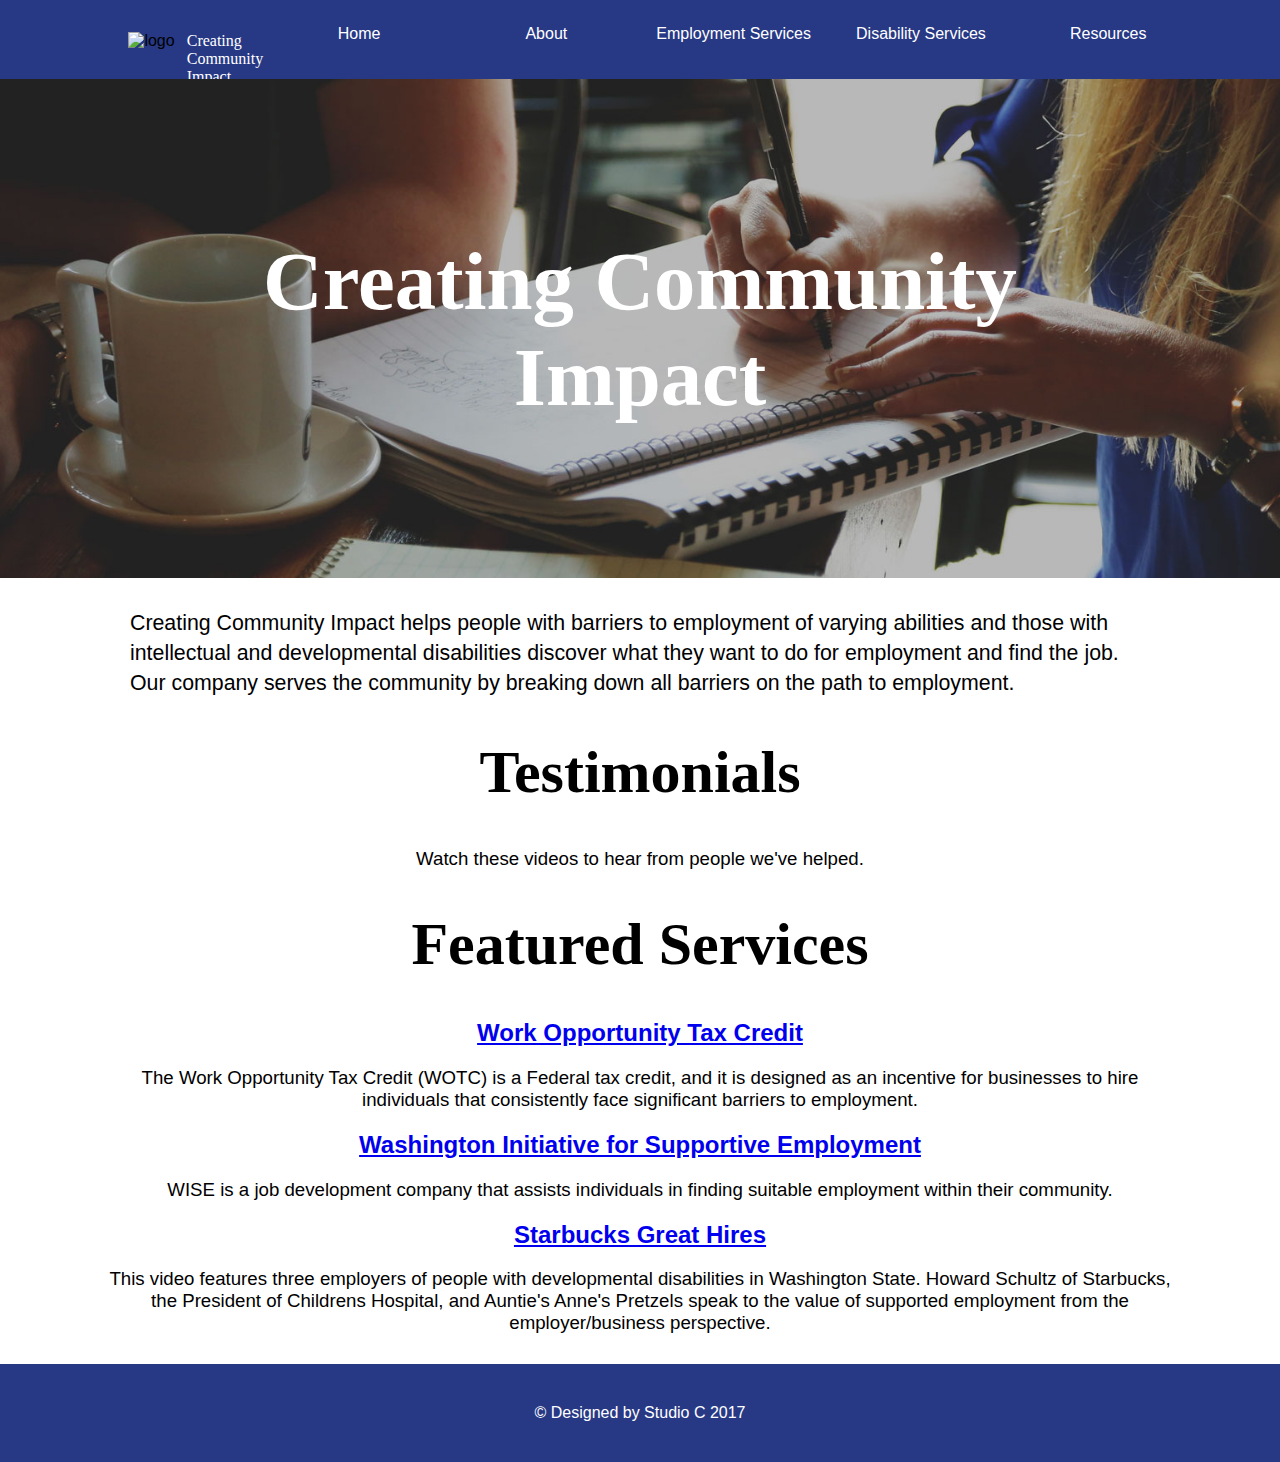
==== index.html @ 759d46eb "Fix HTML for employment page" ====
<!DOCTYPE html>
<html>

<head>
    <meta charset="utf-8"/>
        <title>Creative Community Impact</title>
        <meta name="viewport" content="width=device-width, initial-scale=1.0" />
        <link rel="stylesheet" type="text/css" href="css/style.css">  
        <link rel="stylesheet" type="text/css" href="css/mobile-nav-styles.css">
        <link rel="shorcut icon" type ="image/png" href="media/img/favicon.png">
    </head>
    
    <body>
    <div id="mobile-header">
        <div id="nav-button-container">
            <div id="nav-button"></div>
        </div>
    </div> <!-- END #mobile-header -->
    <header>

        <nav>
            <ul>
              <li><div id="logoWrapper"><img src="media/img/logo.png" alt="logo" id="logo"><div id="logoText">Creating<br/>Community<br/>Impact<br/></div></div></li>
              <li><a href="index.html">Home</a></li>
              <li><a href="about.html">About</a></li>
              <li><a href="employment.html">Employment Services</a></li>
              <li><a href="disability.html">Disability Services</a></li>
              <li><a href="resources.html">Resources</a></li>
            </ul>
        </nav>
    </header>
    <main>
        <h1 id="homeHeader">Creating Community Impact</h1>
        <div class="content">
        <p id="brief">Creating Community Impact helps people with barriers to employment of varying abilities and those with intellectual and developmental disabilities discover what they want to do for employment and find the job. Our company serves the community by breaking down all barriers on the path to employment.</p>
       
       <div>
          <h1>Testimonials</h1>
          <p id="indexp">Watch these videos to hear from people we've helped.</p>
        </div>

        <!-- Insert the video slideshow. The content is in the CONTENT Folder-->

        <div id="featuredSer">
          <h1>Featured Services</h1>
            <h2><a target="_blank" href="http://www.oregon.gov/EMPLOY/Businesses/Pages/Work-Opportunity-Tax-Credit.aspx">Work Opportunity Tax Credit</a></h2>
            <p>The Work Opportunity Tax Credit (WOTC) is a Federal tax credit, and it is designed as an incentive for businesses to hire individuals that consistently face significant barriers to employment.</p>
             
            <h2><a target="_blank" href="https://www.youtube.com/user/WiSeMovies">Washington Initiative for Supportive Employment</a></h2>
            <p>WISE is a job development company that assists individuals in finding suitable employment within their community.</p>
            
            <h2><a target="_blank" href="https://www.youtube.com/watch?v=VPXiIYz4uw0">Starbucks Great Hires</a></h2>
            <p>This video features three employers of people with developmental disabilities in Washington State. Howard Schultz of Starbucks, the President of Childrens Hospital, and Auntie's Anne's Pretzels speak to the value of supported employment from the employer/business perspective.</p>
        </div>

        </div>
        </main>
          <footer>
		  <p>&copy; Designed by Studio C 2017</p>
	    </footer>
    </body>
    <script type="text/javascript" src="js/slideNav.js"></script>
</html>
---- css/style.css ----
/*
TABLE OF CONTENTS
1. universal styles
2. nav styles
3. index
4. about
5. employment
6. disability
7. resources
*/

/*-------------------
1. universal styles
-------------------*/
@font-face {
  font-family:'Monotype Corsiva', serif;
  src: url('../media/font/MonotypeCorsiva.ttf');
}
@import url('https://fonts.googleapis.com/css?family=Open+Sans:400,600,700');

body{
  margin: 0;
  background-color: white;
  font-family: 'Open Sans', sans-serif;
  font-weight: 400;
}

h1{
  font-size: 45pt;
  font-family: 'Monotype Corsiva',serif;
  text-align: center;
}

.sub-title{
  font-size: 15pt;
  font-weight: 600;
}

p{
  font-size: 12pt;
}

footer p {
    background-color: #273985;
    text-align: center;
    padding: 40px 0px;
    color: #fff;
    clear:left;
    margin: 0;
}

.content{
    margin: 30px 100px;
}

@media screen and (max-width: 1000px) {
    .content {
        margin: 40px;
    }
    
    p {
        font-size: 13pt;
    }
}

@media screen and (max-width: 500px) {
    .content {
        margin: 10px;
    }
    p {
        font-size: 14pt;
    }
    h1 {
        font-size: 30pt;
    }
}

/*-------------------
2. nav styles
-------------------*/
nav {
  width: 100%;
  background-color: #273985;
}

nav ul {
  list-style-type: none;
  margin: 0;
  padding: 0;
  overflow: hidden;
  text-align: center;
}

nav ul li {
    list-style: none;
    display: inline-block;
    text-align: center;
    width: calc(100% / 7);
}

nav ul li a {
  text-decoration: none;
  color: #fff;
  display: block;
  padding: 25px 0px;
}

nav ul li:hover {

}

#logo {
  width: px;
  height: 50px;
  position: relative;
  right: -18px;
}

#logoText {
  color: #fff;
  float: right;
  text-align: left;
  font-family: 'Monotype Corsiva', serif;
}

#logoWrapper{
  position: relative;
  top: 7px;
}


/*-------------------
3. index
-------------------*/
#homeHeader{
  background-image: url("../media/img/coffee_large.jpg");
  background-size: cover;
  padding: 12%;
  margin: 0;
  font-size: 62pt;
  color: white;
}

#brief{
  margin: 30px;
  font-size: 16pt;
  line-height: 30px;
  font-weight: 300;
}

#featuredSer, #indexp{
    text-align: center;
}

#featuredSer p, #indexp{
    font-size: 14pt;
    font-weight: 300;
}
@media screen and (max-width: 1000px) {
    #homeHeader{
        background-image: url("../media/img/coffee_small.jpg");
        background-size: cover;
        padding: 12%;
        margin: 0;
        font-size: 45pt;
        color: white;
    }
}

/*-------------------
4. about
-------------------*/

/*-------------------
5. employment
-------------------*/
.image_header{
    width: 100%;
}
/*-------------------
6. disability
-------------------*/

/*-------------------
7. resources
-------------------*/
---- css/mobile-nav-styles.css ----
#mobile-header, #nav-button {
    height: 48pt;
    overflow: hidden;
    display: none;
}

#mobile-header {
    width: 100vw;
    position: fixed;
}

#nav-button {
    width: 48pt;
    background-image: url(../img/nav-button.svg);
    background-repeat: no-repeat;
    background-position: center;
    background-size: cover;
}

@media (max-width: 700px) {
    
    /* Makes #mobile-header visible */
    #mobile-header {
        display: block;
        background-repeat: no-repeat;
        background-size: contain;
        background-position: center;
    }
    
    #nav-button-container, nav {
        width: 250px;
        transition: transform 0.33s;
    }
    
    #nav-button {
        display: block;
    }
    
    nav {
        left: -250px;
        top: 0;
        margin: 0;
        position: fixed;
        height: 100vh;
        overflow: scroll;
    }
    
    nav ul {
        padding: 0;
    }
    
    nav ul li {
        display: block;
        width: 100%;
    }
    
    nav ul li a {
        display: block;
        text-decoration: none;
        box-sizing: border-box;
        color: white;
        display: block;
        font-size: 20pt;
        text-align: left;
        padding: 8pt 10pt;
        width: 100%;
    }
    
}
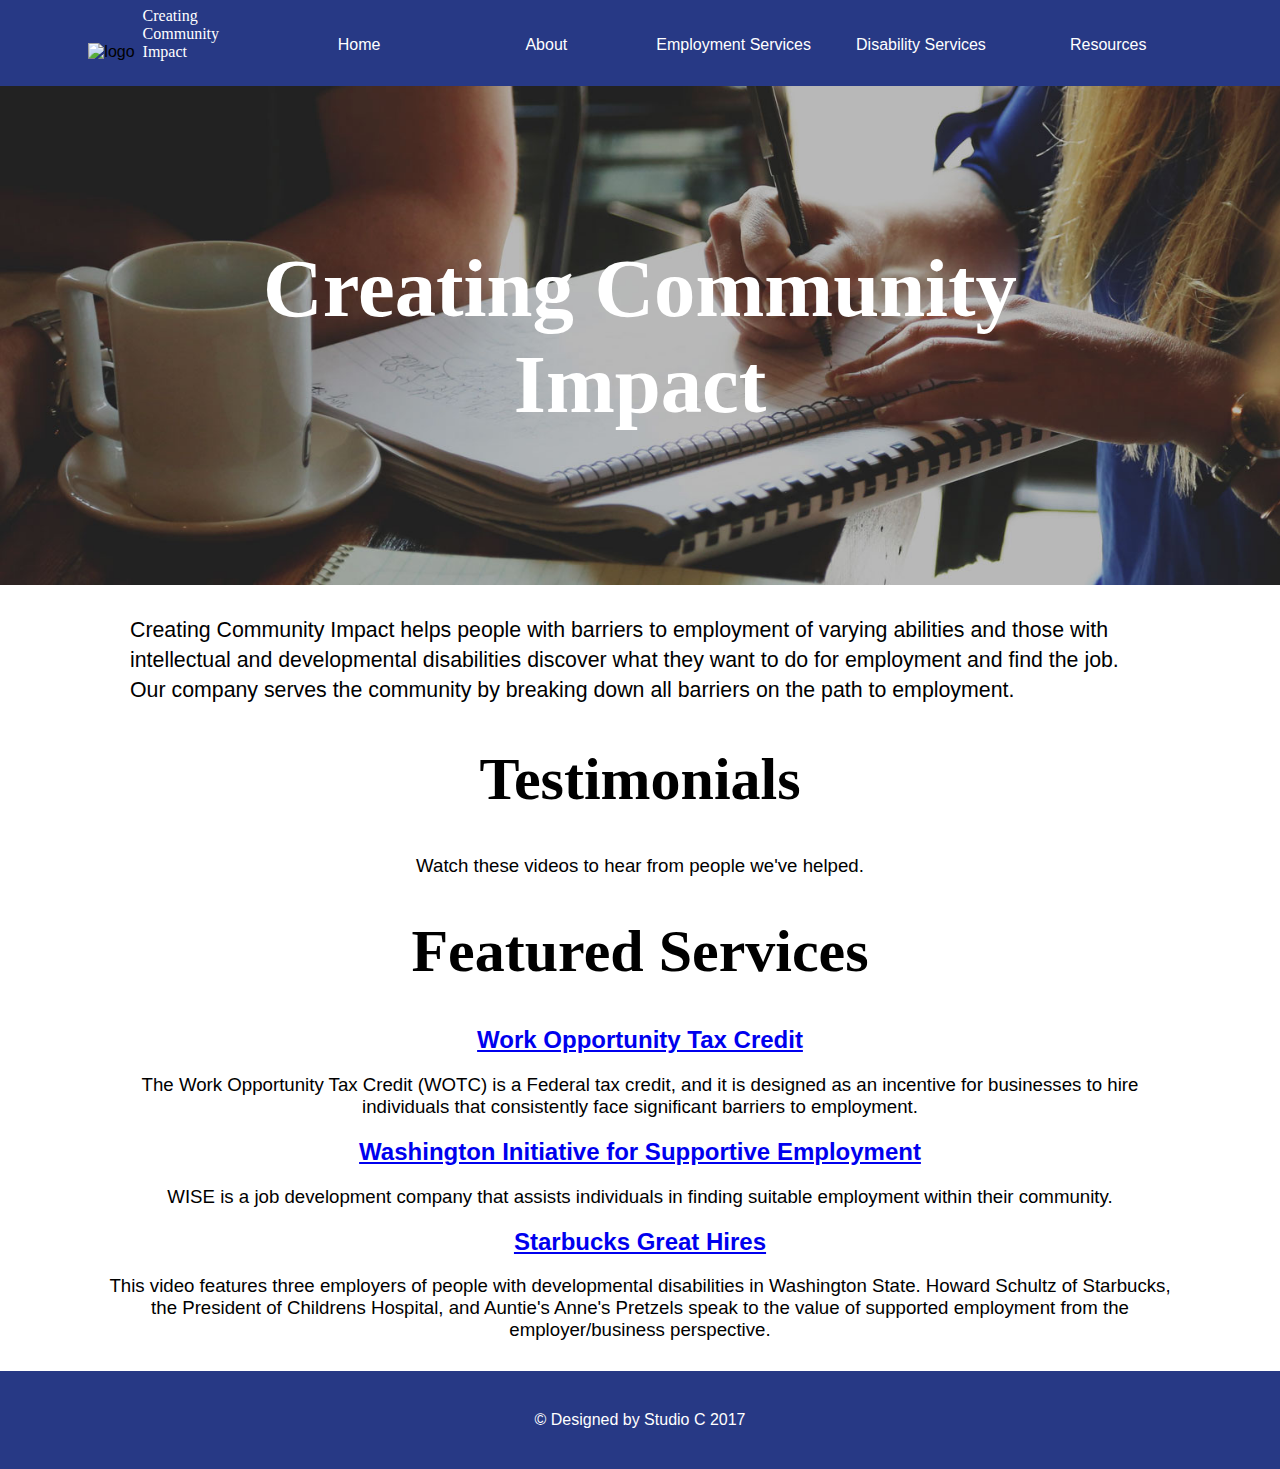
==== commit d8da92f5: "Fix indent" ====
--- a/index.html
+++ b/index.html
@@ -1,8 +1,8 @@
 <!DOCTYPE html>
 <html>
 
-<head>
-    <meta charset="utf-8"/>
+    <head>
+        <meta charset="utf-8"/>
         <title>Creative Community Impact</title>
         <meta name="viewport" content="width=device-width, initial-scale=1.0" />
         <link rel="stylesheet" type="text/css" href="css/style.css">  
@@ -11,53 +11,53 @@
     </head>
     
     <body>
-    <div id="mobile-header">
-        <div id="nav-button-container">
-            <div id="nav-button"></div>
-        </div>
-    </div> <!-- END #mobile-header -->
-    <header>
+        <div id="mobile-header">
+            <div id="nav-button-container">
+                <div id="nav-button"></div>
+            </div>
+        </div> <!-- END #mobile-header -->
+        
+        <header>
+            <nav>
+                <ul>
+                  <li><div id="logoWrapper"><img src="media/img/logo.png" alt="logo" id="logo"><div id="logoText">Creating<br/>Community<br/>Impact<br/></div></div></li>
+                  <li><a href="index.html">Home</a></li>
+                  <li><a href="about.html">About</a></li>
+                  <li><a href="employment.html">Employment Services</a></li>
+                  <li><a href="disability.html">Disability Services</a></li>
+                  <li><a href="resources.html">Resources</a></li>
+                </ul>
+            </nav>
+        </header>
+        <main>
+            <h1 id="homeHeader">Creating Community Impact</h1>
+            <div class="content">
+            <p id="brief">Creating Community Impact helps people with barriers to employment of varying abilities and those with intellectual and developmental disabilities discover what they want to do for employment and find the job. Our company serves the community by breaking down all barriers on the path to employment.</p>
 
-        <nav>
-            <ul>
-              <li><div id="logoWrapper"><img src="media/img/logo.png" alt="logo" id="logo"><div id="logoText">Creating<br/>Community<br/>Impact<br/></div></div></li>
-              <li><a href="index.html">Home</a></li>
-              <li><a href="about.html">About</a></li>
-              <li><a href="employment.html">Employment Services</a></li>
-              <li><a href="disability.html">Disability Services</a></li>
-              <li><a href="resources.html">Resources</a></li>
-            </ul>
-        </nav>
-    </header>
-    <main>
-        <h1 id="homeHeader">Creating Community Impact</h1>
-        <div class="content">
-        <p id="brief">Creating Community Impact helps people with barriers to employment of varying abilities and those with intellectual and developmental disabilities discover what they want to do for employment and find the job. Our company serves the community by breaking down all barriers on the path to employment.</p>
-       
-       <div>
-          <h1>Testimonials</h1>
-          <p id="indexp">Watch these videos to hear from people we've helped.</p>
-        </div>
+           <div>
+              <h1>Testimonials</h1>
+              <p id="indexp">Watch these videos to hear from people we've helped.</p>
+            </div>
 
-        <!-- Insert the video slideshow. The content is in the CONTENT Folder-->
+            <!-- Insert the video slideshow. The content is in the CONTENT Folder-->
 
-        <div id="featuredSer">
-          <h1>Featured Services</h1>
-            <h2><a target="_blank" href="http://www.oregon.gov/EMPLOY/Businesses/Pages/Work-Opportunity-Tax-Credit.aspx">Work Opportunity Tax Credit</a></h2>
-            <p>The Work Opportunity Tax Credit (WOTC) is a Federal tax credit, and it is designed as an incentive for businesses to hire individuals that consistently face significant barriers to employment.</p>
-             
-            <h2><a target="_blank" href="https://www.youtube.com/user/WiSeMovies">Washington Initiative for Supportive Employment</a></h2>
-            <p>WISE is a job development company that assists individuals in finding suitable employment within their community.</p>
-            
-            <h2><a target="_blank" href="https://www.youtube.com/watch?v=VPXiIYz4uw0">Starbucks Great Hires</a></h2>
-            <p>This video features three employers of people with developmental disabilities in Washington State. Howard Schultz of Starbucks, the President of Childrens Hospital, and Auntie's Anne's Pretzels speak to the value of supported employment from the employer/business perspective.</p>
-        </div>
+            <div id="featuredSer">
+              <h1>Featured Services</h1>
+                <h2><a target="_blank" href="http://www.oregon.gov/EMPLOY/Businesses/Pages/Work-Opportunity-Tax-Credit.aspx">Work Opportunity Tax Credit</a></h2>
+                <p>The Work Opportunity Tax Credit (WOTC) is a Federal tax credit, and it is designed as an incentive for businesses to hire individuals that consistently face significant barriers to employment.</p>
 
-        </div>
-        </main>
-          <footer>
-		  <p>&copy; Designed by Studio C 2017</p>
-	    </footer>
+                <h2><a target="_blank" href="https://www.youtube.com/user/WiSeMovies">Washington Initiative for Supportive Employment</a></h2>
+                <p>WISE is a job development company that assists individuals in finding suitable employment within their community.</p>
+
+                <h2><a target="_blank" href="https://www.youtube.com/watch?v=VPXiIYz4uw0">Starbucks Great Hires</a></h2>
+                <p>This video features three employers of people with developmental disabilities in Washington State. Howard Schultz of Starbucks, the President of Childrens Hospital, and Auntie's Anne's Pretzels speak to the value of supported employment from the employer/business perspective.</p>
+            </div>
+
+            </div>
+            </main>
+              <footer>
+              <p>&copy; Designed by Studio C 2017</p>
+            </footer>
     </body>
     <script type="text/javascript" src="js/slideNav.js"></script>
 </html>
--- a/css/mobile-nav-styles.css
+++ b/css/mobile-nav-styles.css
@@ -1,7 +1,25 @@
+
+#logoWrapper {
+    text-align: left;
+    width: 100%;
+}
+
+#logo {
+    right: 0;
+    padding: 0 6pt;
+    display: inline-block;
+}
+
+#logoText {
+    float: none;
+    display: inline-block;
+}
+
 #mobile-header, #nav-button {
     height: 48pt;
     overflow: hidden;
     display: none;
+    bottom: 0;
 }
 
 #mobile-header {
@@ -11,7 +29,8 @@
 
 #nav-button {
     width: 48pt;
-    background-image: url(../img/nav-button.svg);
+    background-image: url(../media/img/nav-button.svg);
+    background-color: black;
     background-repeat: no-repeat;
     background-position: center;
     background-size: cover;
@@ -38,7 +57,6 @@
     
     nav {
         left: -250px;
-        top: 0;
         margin: 0;
         position: fixed;
         height: 100vh;
@@ -54,7 +72,7 @@
         width: 100%;
     }
     
-    nav ul li a {
+    nav ul li a, #logoWrapper {
         display: block;
         text-decoration: none;
         box-sizing: border-box;
@@ -62,8 +80,13 @@
         display: block;
         font-size: 20pt;
         text-align: left;
-        padding: 8pt 10pt;
+        padding: 4pt 8pt;
         width: 100%;
     }
     
+    #logoWrapper {
+        font-size: 12pt;
+        padding-bottom: 15pt;
+    }
+    
 }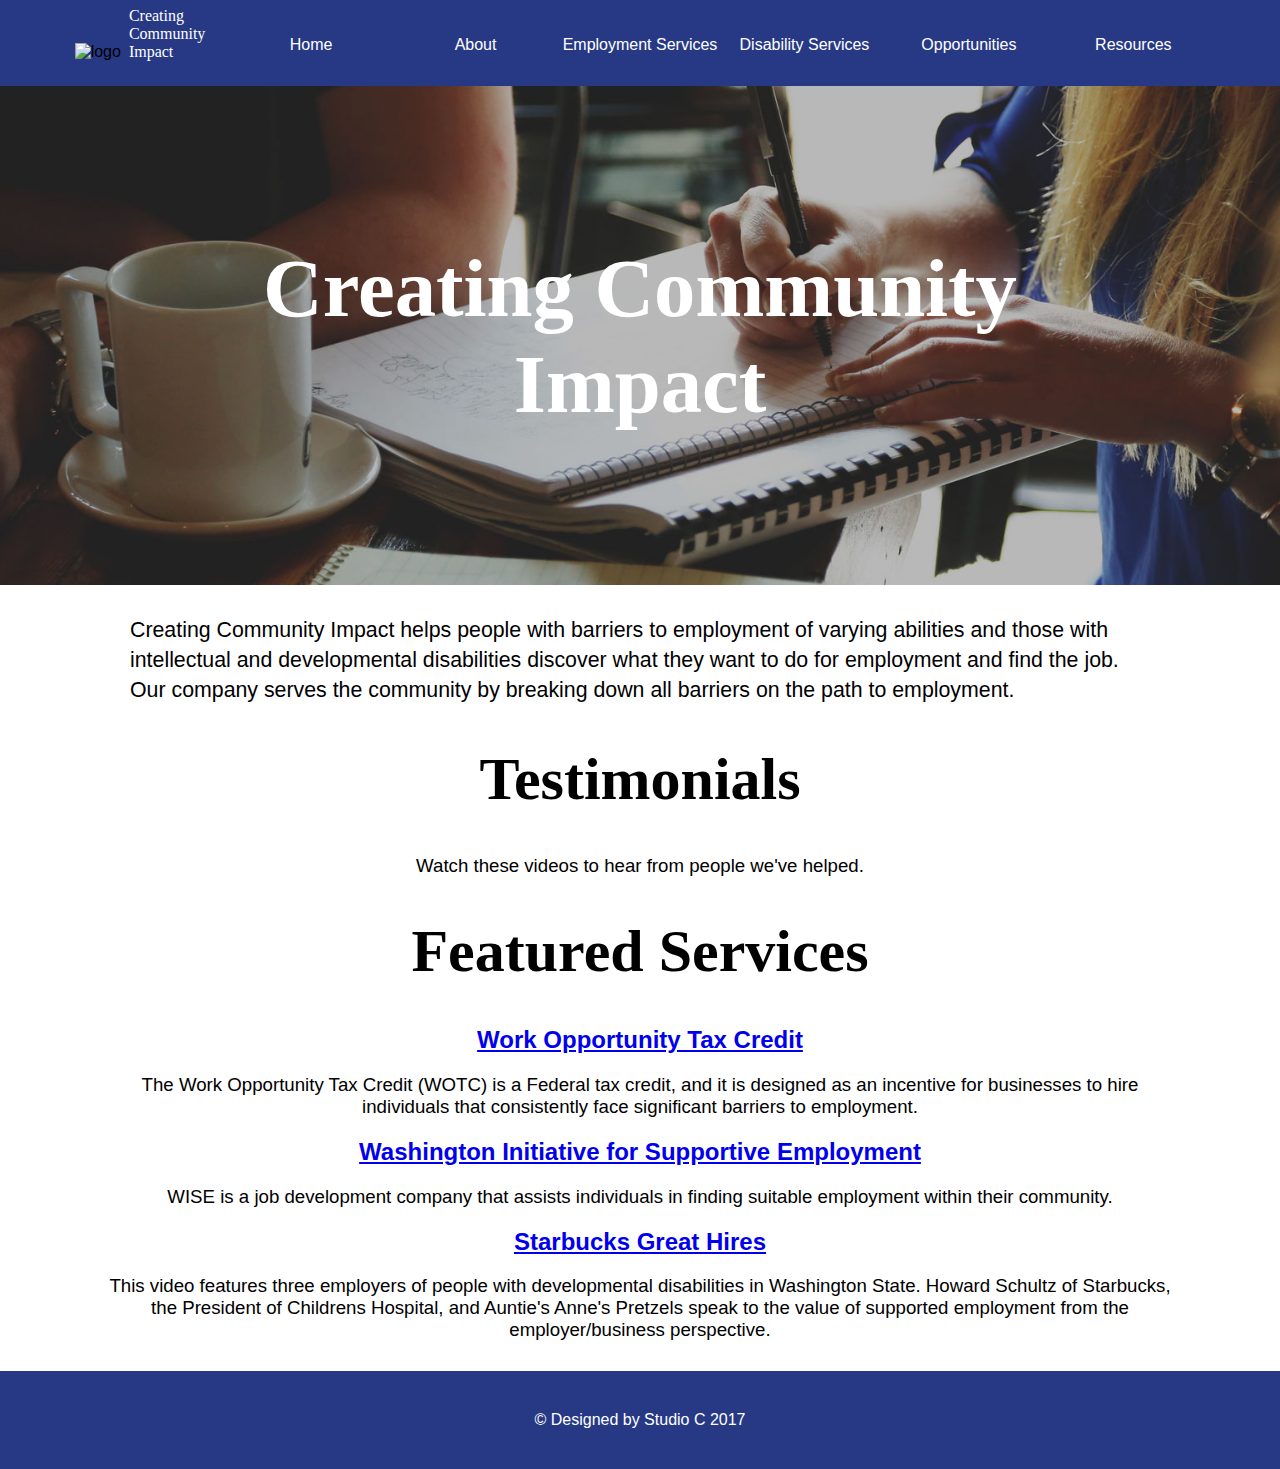
==== commit 406cd64a: "Add opportunities page" ====
--- a/index.html
+++ b/index.html
@@ -16,8 +16,8 @@
                 <div id="nav-button"></div>
             </div>
         </div> <!-- END #mobile-header -->
-        
         <header>
+
             <nav>
                 <ul>
                   <li><div id="logoWrapper"><img src="media/img/logo.png" alt="logo" id="logo"><div id="logoText">Creating<br/>Community<br/>Impact<br/></div></div></li>
@@ -25,6 +25,7 @@
                   <li><a href="about.html">About</a></li>
                   <li><a href="employment.html">Employment Services</a></li>
                   <li><a href="disability.html">Disability Services</a></li>
+                  <li><a href="opportunities.html">Opportunities</a></li>
                   <li><a href="resources.html">Resources</a></li>
                 </ul>
             </nav>
--- a/css/style.css
+++ b/css/style.css
@@ -95,7 +95,7 @@
     list-style: none;
     display: inline-block;
     text-align: center;
-    width: calc(100% / 7);
+    width: calc(100% / 8);
 }
 
 nav ul li a {
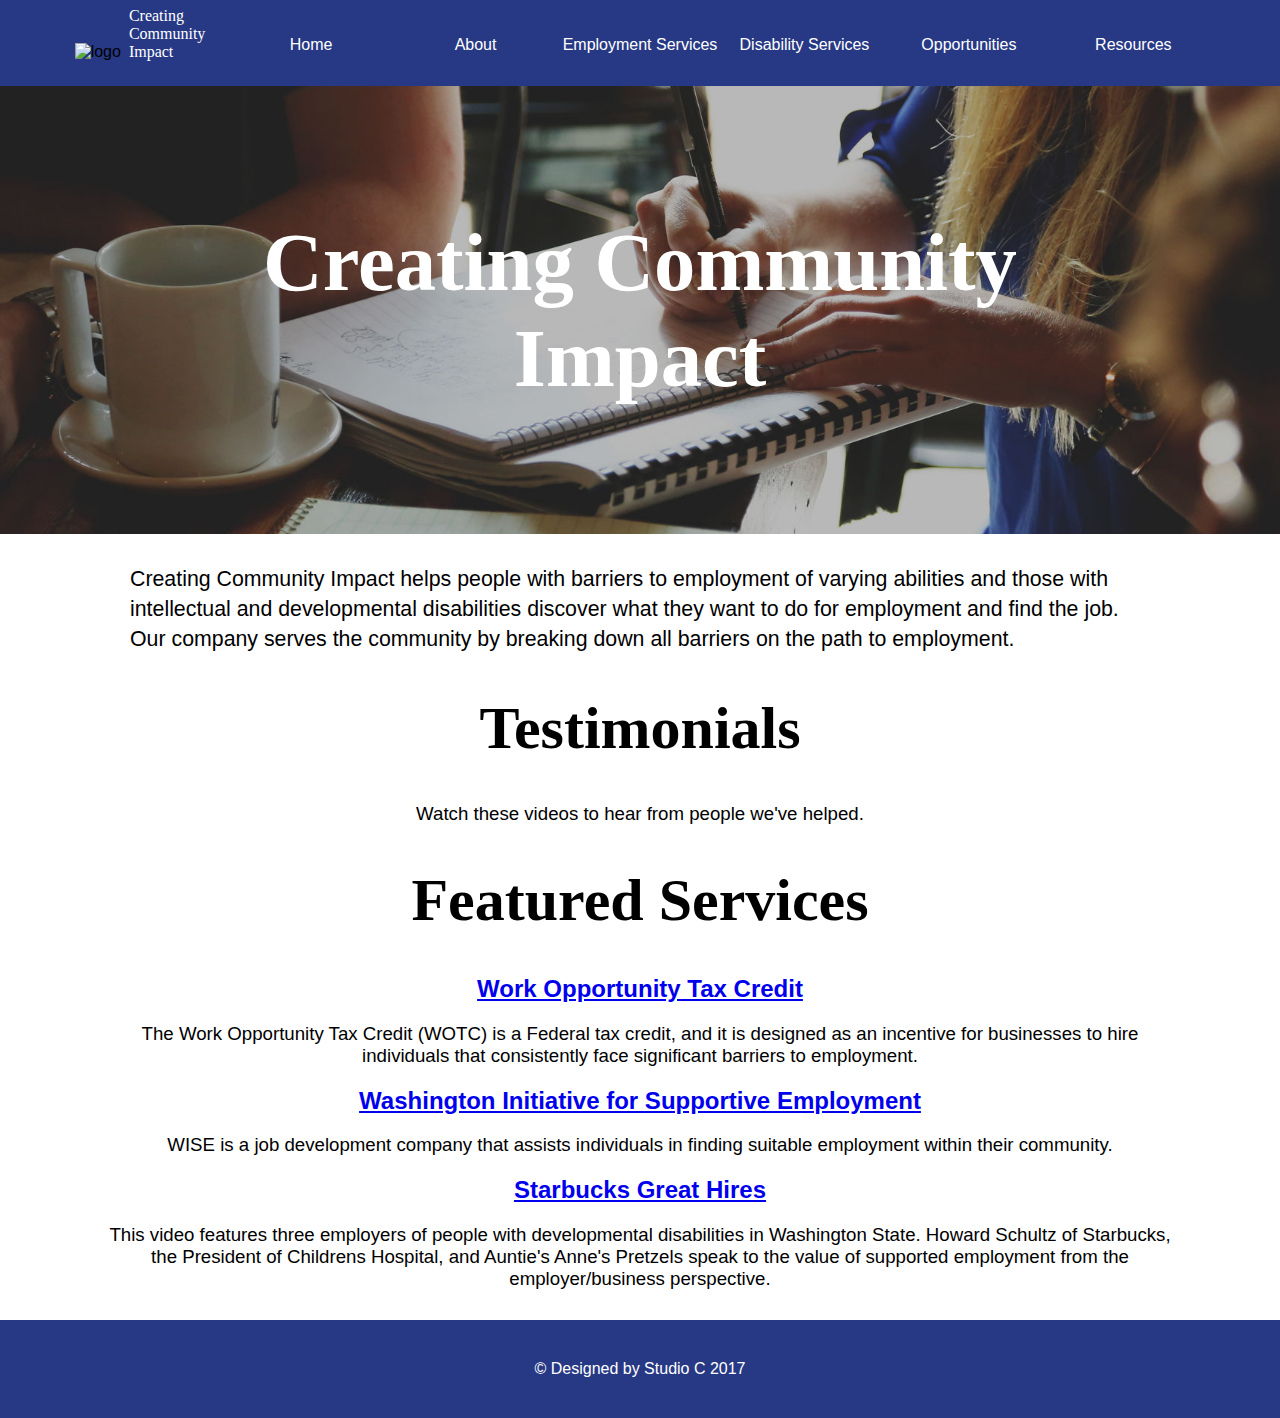
==== commit 7b2b7985: "changed header omg" ====
--- a/index.html
+++ b/index.html
@@ -16,8 +16,8 @@
                 <div id="nav-button"></div>
             </div>
         </div> <!-- END #mobile-header -->
+        
         <header>
-
             <nav>
                 <ul>
                   <li><div id="logoWrapper"><img src="media/img/logo.png" alt="logo" id="logo"><div id="logoText">Creating<br/>Community<br/>Impact<br/></div></div></li>
@@ -31,7 +31,7 @@
             </nav>
         </header>
         <main>
-            <h1 id="homeHeader">Creating Community Impact</h1>
+            <h1 class="header" id="index_header">Creating Community Impact</h1>
             <div class="content">
             <p id="brief">Creating Community Impact helps people with barriers to employment of varying abilities and those with intellectual and developmental disabilities discover what they want to do for employment and find the job. Our company serves the community by breaking down all barriers on the path to employment.</p>
 
--- a/css/style.css
+++ b/css/style.css
@@ -132,13 +132,16 @@
 /*-------------------
 3. index
 -------------------*/
-#homeHeader{
-  background-image: url("../media/img/coffee_large.jpg");
-  background-size: cover;
-  padding: 12%;
+.header{
+  padding: 10%;
   margin: 0;
   font-size: 62pt;
   color: white;
+  background-size: cover;
+}
+
+#index_header{
+  background-image: url("../media/img/coffee_large.jpg");
 }
 
 #brief{
@@ -176,6 +179,7 @@
 -------------------*/
 .image_header{
     width: 100%;
+    height: 80%;
 }
 /*-------------------
 6. disability
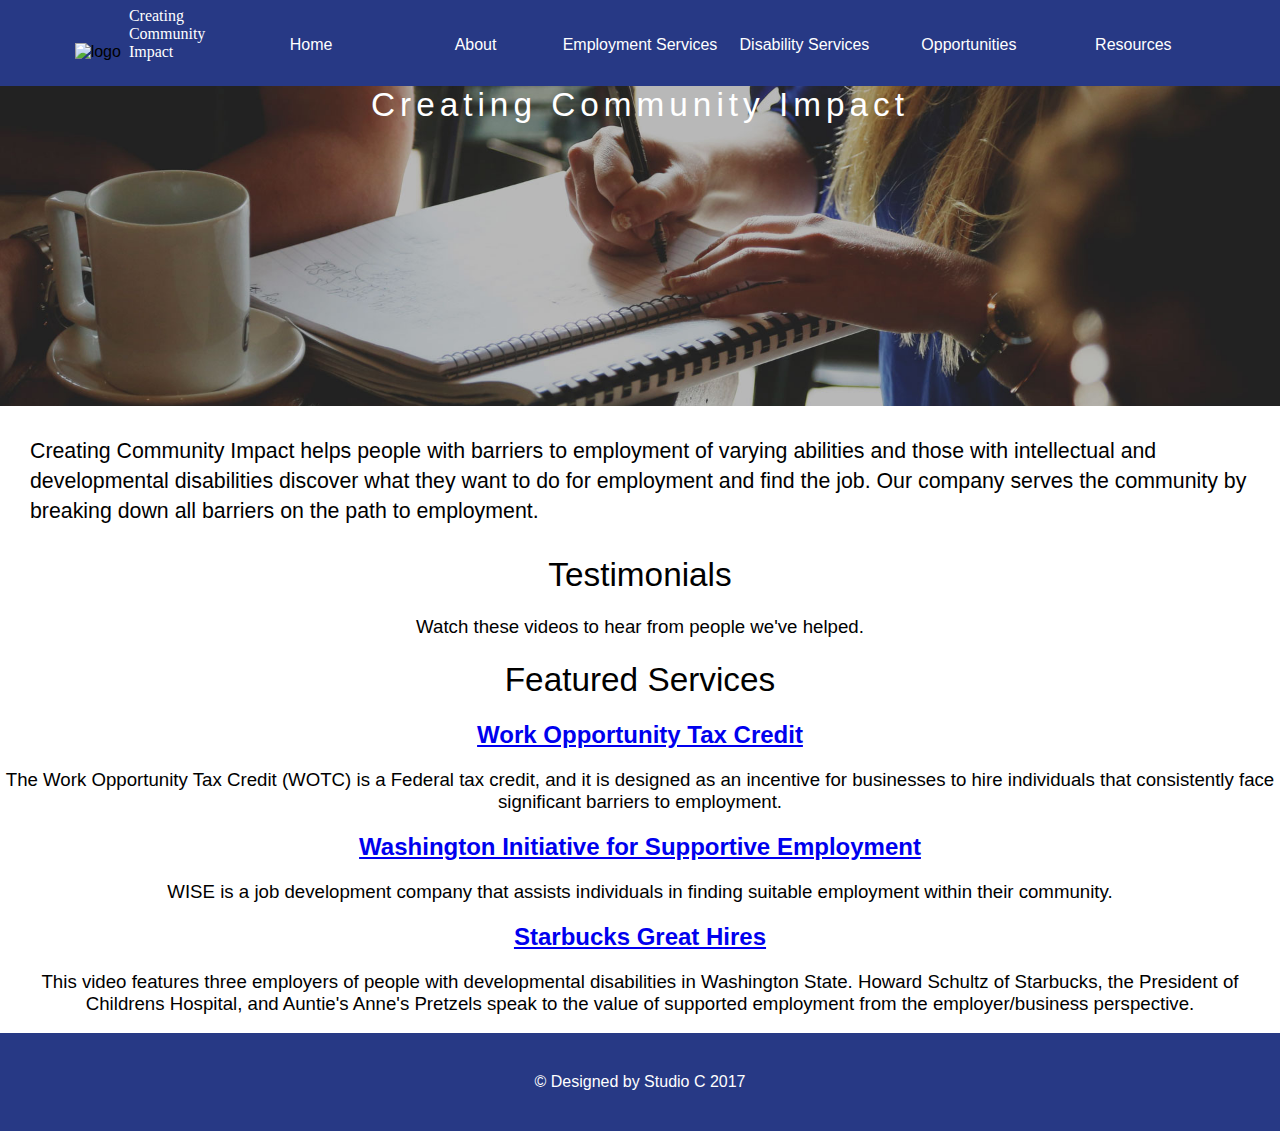
==== commit de06279e: "changed styles" ====
--- a/index.html
+++ b/index.html
@@ -31,8 +31,12 @@
             </nav>
         </header>
         <main>
-            <h1 class="header" id="index_header">Creating Community Impact</h1>
-            <div class="content">
+            <!--<h1 class="header" id="index_header">Creating Community Impact</h1>-->
+            <div id="home-image">
+              <h1 class="header-text">Creating Community Impact</h1>
+            </div>
+
+            <div>
             <p id="brief">Creating Community Impact helps people with barriers to employment of varying abilities and those with intellectual and developmental disabilities discover what they want to do for employment and find the job. Our company serves the community by breaking down all barriers on the path to employment.</p>
 
            <div>
--- a/css/style.css
+++ b/css/style.css
@@ -18,17 +18,24 @@
 }
 @import url('https://fonts.googleapis.com/css?family=Open+Sans:400,600,700');
 
+html, body {
+  width:100%;
+  height:100%;
+  margin:0;
+  padding:0;
+}
+
 body{
   margin: 0;
   background-color: white;
   font-family: 'Open Sans', sans-serif;
-  font-weight: 400;
 }
 
 h1{
-  font-size: 45pt;
-  font-family: 'Monotype Corsiva',serif;
+  font-size: 25pt;
+  font-family: sans-serif;
   text-align: center;
+  font-weight:lighter;
 }
 
 .sub-title{
@@ -50,10 +57,46 @@
 }
 
 .content{
-    margin: 30px 100px;
-}
-
-@media screen and (max-width: 1000px) {
+  width:100%;
+  height:20em;
+  background-image:url("../media/img/mountain_large.jpg");
+  background-repeat:no-repeat;
+  background-position:center center;
+  background-size:cover;
+  background-attachment:fixed;
+
+}
+
+.text-body {
+  width:100%;
+  height:auto;
+  font-weight:lighter;
+  font-family:sans-serif;
+  line-height:30px;
+  padding:3em 0px 3em 0px;
+}
+
+#image-break {
+  width:100%;
+  height:20em;
+  background-image:url("../media/img/mountain_large.jpg");
+  background-repeat:no-repeat;
+  background-position:center center;
+  background-size:cover;
+  background-attachment:fixed;
+}
+
+.text-body-p {
+  width:60%;
+  margin:auto;
+}
+
+#text-body-sec {
+}
+
+
+
+/*@media screen and (max-width: 1000px) {
     .content {
         margin: 40px;
     }
@@ -73,7 +116,7 @@
     h1 {
         font-size: 30pt;
     }
-}
+}*/
 
 /*-------------------
 2. nav styles
@@ -132,17 +175,16 @@
 /*-------------------
 3. index
 -------------------*/
-.header{
-  padding: 10%;
-  margin: 0;
-  font-size: 62pt;
-  color: white;
-  background-size: cover;
-}
-
-#index_header{
-  background-image: url("../media/img/coffee_large.jpg");
-}
+
+#home-image {
+  width:100%;
+  height:20em;
+  background-image:url("../media/img/coffee_large.jpg");
+  background-size:cover;
+  background-repeat:no-repeat;
+  background-position:center center;
+}
+
 
 #brief{
   margin: 30px;
@@ -159,7 +201,7 @@
     font-size: 14pt;
     font-weight: 300;
 }
-@media screen and (max-width: 1000px) {
+/*@media screen and (max-width: 1000px) {
     #homeHeader{
         background-image: url("../media/img/coffee_small.jpg");
         background-size: cover;
@@ -168,18 +210,33 @@
         font-size: 45pt;
         color: white;
     }
-}
+}*/
 
 /*-------------------
 4. about
 -------------------*/
 
+
 /*-------------------
 5. employment
 -------------------*/
-.image_header{
-    width: 100%;
-    height: 80%;
+#empl-img {
+  width: 100%;
+  height: 20em;
+  background-image:url("../media/img/talking_large.jpg");
+  background-repeat:no-repeat;
+  background-position:center center;
+  background-size:cover;
+  background-attachment:fixed;
+  padding-top:30px;
+  box-shadow:inset 0 0 0 800px rgba(0,0,0,0.2);
+}
+
+.header-text {
+  color:#fff;
+  text-align:center;
+  margin-top:0;
+  letter-spacing:5px;
 }
 /*-------------------
 6. disability
@@ -188,3 +245,9 @@
 /*-------------------
 7. resources
 -------------------*/
+
+
+
+/*-------------------
+8. Employment
+-------------------*/
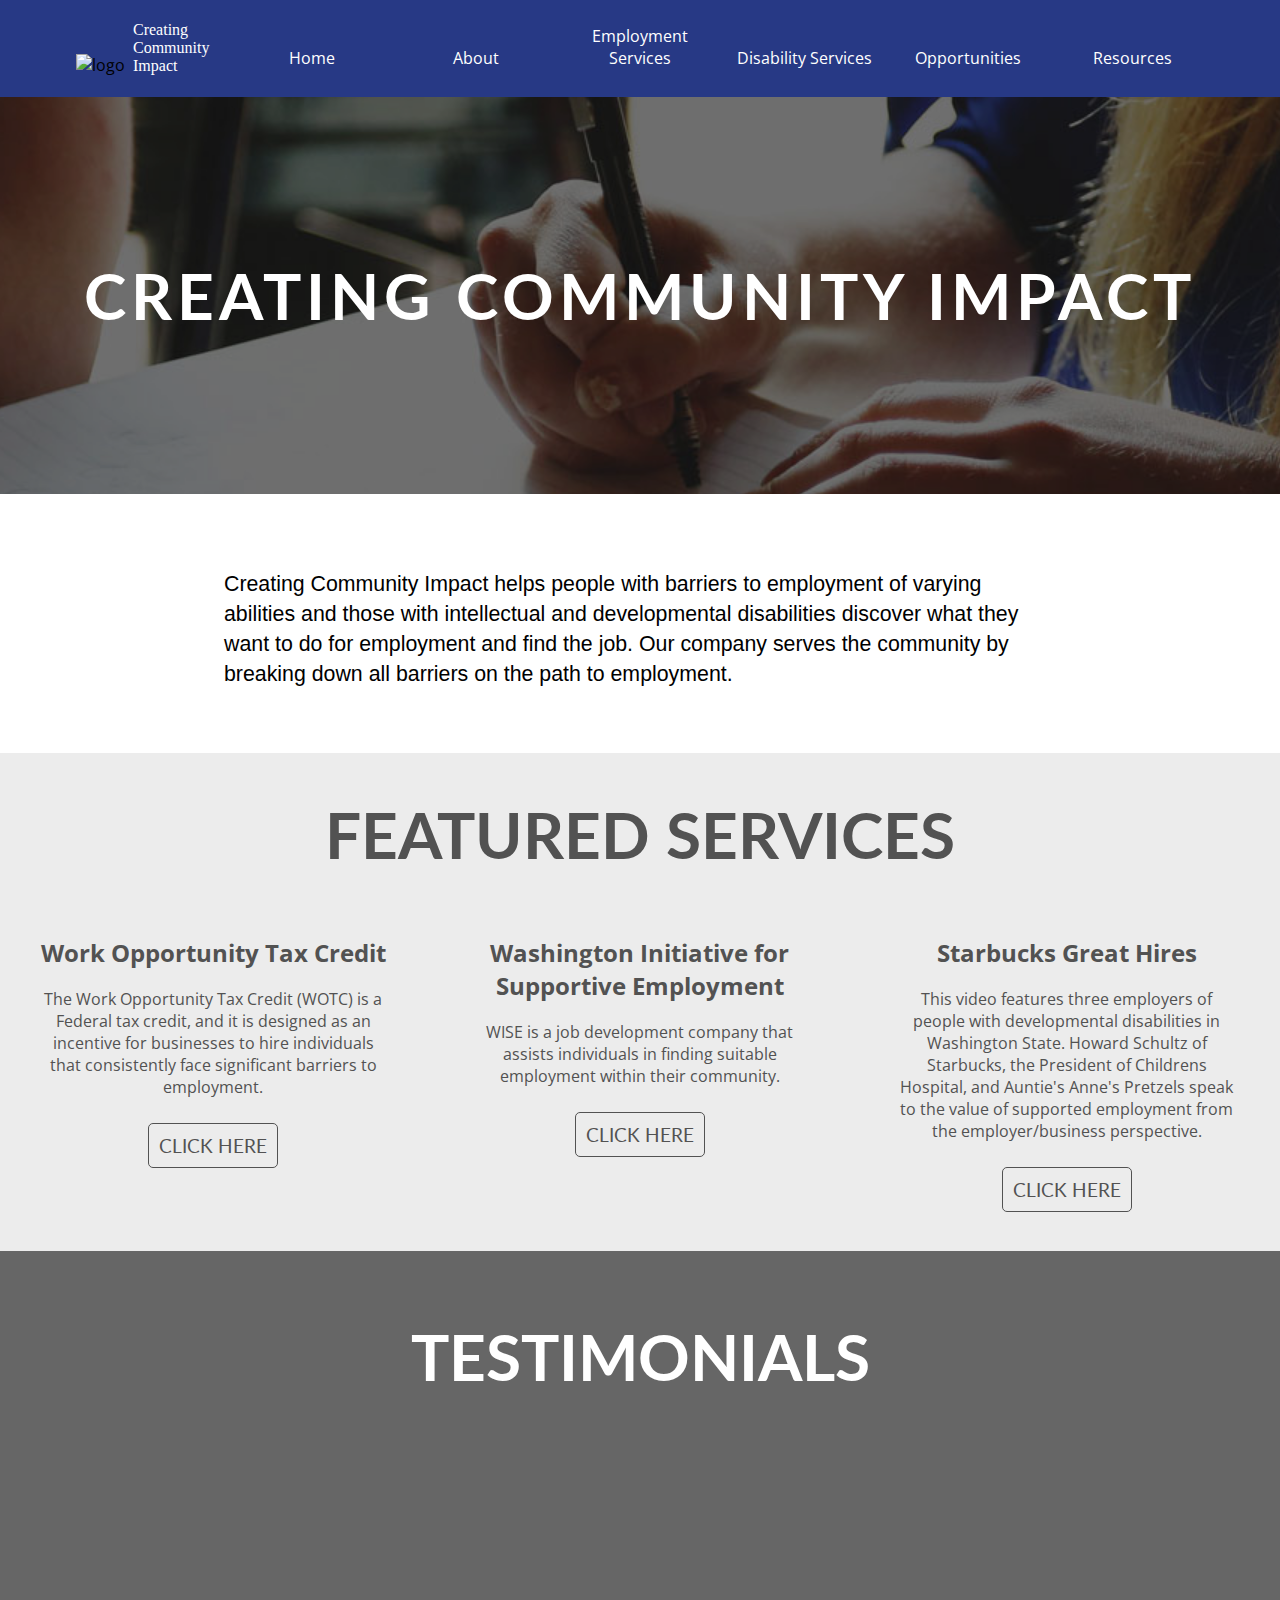
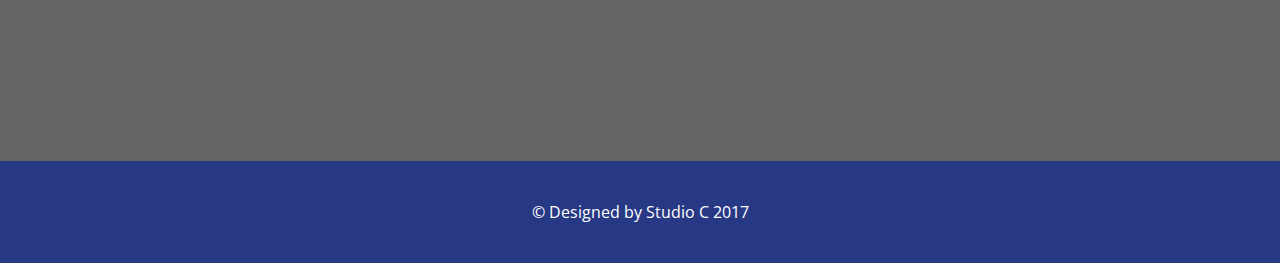
==== commit 2642c6b7: "new updated version" ====
--- a/index.html
+++ b/index.html
@@ -3,7 +3,7 @@
 
     <head>
         <meta charset="utf-8"/>
-        <title>Creative Community Impact</title>
+        <title>Creating Community Impact</title>
         <meta name="viewport" content="width=device-width, initial-scale=1.0" />
         <link rel="stylesheet" type="text/css" href="css/style.css">  
         <link rel="stylesheet" type="text/css" href="css/mobile-nav-styles.css">
@@ -36,27 +36,74 @@
               <h1 class="header-text">Creating Community Impact</h1>
             </div>
 
-            <div>
+          <div>
             <p id="brief">Creating Community Impact helps people with barriers to employment of varying abilities and those with intellectual and developmental disabilities discover what they want to do for employment and find the job. Our company serves the community by breaking down all barriers on the path to employment.</p>
-
-           <div>
-              <h1>Testimonials</h1>
-              <p id="indexp">Watch these videos to hear from people we've helped.</p>
-            </div>
+          </div>
 
             <!-- Insert the video slideshow. The content is in the CONTENT Folder-->
 
-            <div id="featuredSer">
-              <h1>Featured Services</h1>
-                <h2><a target="_blank" href="http://www.oregon.gov/EMPLOY/Businesses/Pages/Work-Opportunity-Tax-Credit.aspx">Work Opportunity Tax Credit</a></h2>
-                <p>The Work Opportunity Tax Credit (WOTC) is a Federal tax credit, and it is designed as an incentive for businesses to hire individuals that consistently face significant barriers to employment.</p>
+            <div id="services" class="gutter">
 
-                <h2><a target="_blank" href="https://www.youtube.com/user/WiSeMovies">Washington Initiative for Supportive Employment</a></h2>
-                <p>WISE is a job development company that assists individuals in finding suitable employment within their community.</p>
+            <h1>Featured Services</h1>
 
-                <h2><a target="_blank" href="https://www.youtube.com/watch?v=VPXiIYz4uw0">Starbucks Great Hires</a></h2>
+            <div id="fe-se">
+
+              <h2>Work Opportunity Tax Credit</h2>
+
+              <p>The Work Opportunity Tax Credit (WOTC) is a Federal tax credit, and it is designed as an incentive for businesses to hire individuals that consistently face significant barriers to employment.</p>
+
+              <a target="_blank" href="http://www.oregon.gov/EMPLOY/Businesses/Pages/Work-Opportunity-Tax-Credit.aspx">
+
+                <button class="link-button">  
+                 Click Here
+                </button>
+
+              </a>              
+
+            </div>
+
+            <div id="was-se">
+
+              <h2>Washington Initiative for Supportive Employment</h2>
+               
+              <p>WISE is a job development company that assists individuals in finding suitable employment within their community.</p>
+
+              <a target="_blank" href="https://www.youtube.com/user/WiSeMovies">
+
+                <button class="link-button">
+                    Click Here
+                </button>
+
+              </a>
+
+            </div>
+
+            <div id="star-se">
+
+                <h2>Starbucks Great Hires</h2>
+
                 <p>This video features three employers of people with developmental disabilities in Washington State. Howard Schultz of Starbucks, the President of Childrens Hospital, and Auntie's Anne's Pretzels speak to the value of supported employment from the employer/business perspective.</p>
+
+                <a target="_blank" href="https://www.youtube.com/watch?v=VPXiIYz4uw0">
+                  <button class="link-button">
+                      Click Here
+                  </button>
+                </a>
+
             </div>
+
+            </div>
+
+            <div id="testimon">
+              <h1>Testimonials</h1>
+
+              <div id="videos">
+                <iframe src="https://www.youtube.com/embed/SV6EOf3Shok" frameborder="0" allowfullscreen></iframe>
+                <iframe src="https://www.youtube.com/embed/YHQcnfS5CEI" frameborder="0" allowfullscreen></iframe>
+              </div>
+              
+          </div>
+
 
             </div>
             </main>
--- a/css/style.css
+++ b/css/style.css
@@ -12,10 +12,7 @@
 /*-------------------
 1. universal styles
 -------------------*/
-@font-face {
-  font-family:'Monotype Corsiva', serif;
-  src: url('../media/font/MonotypeCorsiva.ttf');
-}
+@import url('https://fonts.googleapis.com/css?family=Lato:400,700,900');
 @import url('https://fonts.googleapis.com/css?family=Open+Sans:400,600,700');
 
 html, body {
@@ -33,14 +30,11 @@
 
 h1{
   font-size: 25pt;
-  font-family: sans-serif;
+  font-family: "Lato" ,sans-serif;
   text-align: center;
-  font-weight:lighter;
-}
-
-.sub-title{
-  font-size: 15pt;
-  font-weight: 600;
+  font-weight:bold;
+  text-transform: uppercase;
+  font-size: 4em;
 }
 
 p{
@@ -56,7 +50,27 @@
     margin: 0;
 }
 
-.content{
+#about-image{
+  width:100%;
+  height:auto;
+  background-image:url("../media/img/mountain_large.jpg");
+  background-repeat:no-repeat;
+  background-position:center center;
+  background-size:cover;
+  background-attachment:fixed;
+
+}
+
+.text-body {
+  width:100%;
+  height:auto;
+  font-weight:lighter;
+  font-family:sans-serif;
+  line-height:30px;
+  padding:3em 0px 3em 0px;
+}
+
+#image-break {
   width:100%;
   height:20em;
   background-image:url("../media/img/mountain_large.jpg");
@@ -64,26 +78,6 @@
   background-position:center center;
   background-size:cover;
   background-attachment:fixed;
-
-}
-
-.text-body {
-  width:100%;
-  height:auto;
-  font-weight:lighter;
-  font-family:sans-serif;
-  line-height:30px;
-  padding:3em 0px 3em 0px;
-}
-
-#image-break {
-  width:100%;
-  height:20em;
-  background-image:url("../media/img/mountain_large.jpg");
-  background-repeat:no-repeat;
-  background-position:center center;
-  background-size:cover;
-  background-attachment:fixed;
 }
 
 .text-body-p {
@@ -93,30 +87,6 @@
 
 #text-body-sec {
 }
-
-
-
-/*@media screen and (max-width: 1000px) {
-    .content {
-        margin: 40px;
-    }
-    
-    p {
-        font-size: 13pt;
-    }
-}
-
-@media screen and (max-width: 500px) {
-    .content {
-        margin: 10px;
-    }
-    p {
-        font-size: 14pt;
-    }
-    h1 {
-        font-size: 30pt;
-    }
-}*/
 
 /*-------------------
 2. nav styles
@@ -178,29 +148,119 @@
 
 #home-image {
   width:100%;
+  height:auto;
+  background-image:url("../media/img/coffee_large.jpg");
+  background-size:cover;
+  background-repeat:no-repeat;
+  background-position:center center;
+  background-attachment:fixed;
+  box-shadow:inset 0 0 0 800px rgba(0,0,0,0.4);
+}
+
+.header-text {
+  color:#fff;
+  text-align:center;
+  margin-top:0;
+  letter-spacing:5px;
+  padding:2.5em 0px;
+}
+
+
+#brief{
+  font-size:16pt;
+  line-height:30px;
+  font-weight:lighter;
+  font-family:sans-serif;
+  width:65%;
+  margin:auto;
+  padding:1.5em 0px 3em 0px;
+}
+
+#testimon {
+  width:100%;
+  padding:1.5em 0px 1.5em 0px;
+  background-image:url("../media/img/coffee_large.jpg");
+  box-shadow:inset 0 0 0 800px rgba(0,0,0,0.6);
+  background-size:cover;
+  background-repeat:no-repeat;
+  background-position:center center;
+  background-attachment:fixed;
+}
+
+#testimon > h1 {
+  color:#fff;
+}
+
+#videos{
+  display:flex; 
+  justify-content: center;
+}
+
+iframe{
+  margin: 0 30px;
+  width: 500px; 
+  height: 300px;
+}
+.gutter {
+  content:"";
+  display:table;
+  clear:both;
+}
+
+#services {
+  width:100%;
+  height:auto;
+  background-color:#ececec;
+  color:#525252;
+  text-align:center;
+  padding-bottom:15px;
+}
+
+#fe-se {
+  float:left;
+  width:33.33%;
   height:20em;
-  background-image:url("../media/img/coffee_large.jpg");
-  background-size:cover;
-  background-repeat:no-repeat;
-  background-position:center center;
-}
-
-
-#brief{
-  margin: 30px;
-  font-size: 16pt;
-  line-height: 30px;
-  font-weight: 300;
-}
-
-#featuredSer, #indexp{
-    text-align: center;
-}
-
-#featuredSer p, #indexp{
-    font-size: 14pt;
-    font-weight: 300;
-}
+  background-color:#ececec;
+}
+
+#was-se {
+  float:left;
+  width:33.33%;
+  height:20em;
+  background-color:#ececec;
+}
+
+#star-se {
+  float:left;
+  width:33.33%;
+  height:20em;
+  background-color:#ececec;
+}
+
+#fe-se > p, #was-se > p, #star-se > p {
+  text-align:center;
+  width:80%;
+  margin:auto;
+}
+
+button {
+  color:#525252;
+  text-transform:uppercase;
+  text-align:center;
+  padding:10px;
+  font-size:19px;
+  border:1px solid #525252;
+  background-color:transparent;
+  border-radius:5px;
+  margin-top:25px;
+  font-family: "Lato", sans-serif;
+}
+
+button:hover{
+  color: white;
+  background-color: #525252;
+}
+
 /*@media screen and (max-width: 1000px) {
     #homeHeader{
         background-image: url("../media/img/coffee_small.jpg");
@@ -220,34 +280,275 @@
 /*-------------------
 5. employment
 -------------------*/
-#empl-img {
+#emply-image {
   width: 100%;
-  height: 20em;
+  height: auto;
   background-image:url("../media/img/talking_large.jpg");
   background-repeat:no-repeat;
   background-position:center center;
   background-size:cover;
   background-attachment:fixed;
-  padding-top:30px;
   box-shadow:inset 0 0 0 800px rgba(0,0,0,0.2);
 }
 
-.header-text {
+#vo-se {
+  width:100%;
+  height:auto;
+  font-weight:lighter;
+  font-family:sans-serif;
+}
+
+.sub-title {
+  margin:auto;
+  margin-top:30px;
+  margin-bottom:30px;  
+  text-align:center;
+  font-family: "Lato", sans-serif;
+}
+
+#sec-sec {
+  margin-bottom:40px;
+}
+
+#vo-int {
+  width:70%;
+  margin:auto;
+  font-size:19px;
+  line-height:25px;
+}
+
+.example {
+  width:70%;
+  margin:auto;
+  font-size:16px;
+  line-height:25px;
+}
+
+#as-se {
+  width:50%;
+  height:auto;
+  float:left;
+  font-weight:lighter;
+  font-family:sans-serif;
+}
+
+#as-int {
+  width:80%;
+  margin:auto;
+  line-height:25px;
+}
+
+#por-se {
+  float:left;
+  width:50%;
+  height:auto;
+  font-weight:lighter;
+  font-family:sans-serif;
+}
+
+#por-int {
+  width:80%;
+  margin:auto;
+  line-height:25px;
+}
+
+#sec-img-break, #third-img-break {
+  width:100%;
+  height:auto;
+  background-image:url("../media/img/talking_large.jpg");
+  background-repeat:no-repeat;
+  background-position:center center;
+  background-size:cover;
+  background-attachment:fixed;
+  box-shadow:inset 0 0 0 800px rgba(0,0,0,0.2);
+}
+
+.img-txt-break {
   color:#fff;
   text-align:center;
-  margin-top:0;
-  letter-spacing:5px;
-}
+  padding:3em 0;
+  font-size: 3em;
+  line-height: normal;
+}
+
+.jbd-p {
+  width:70%;
+  height:auto;
+  margin:auto;
+  line-height:25px;
+  font-family:sans-serif;
+  font-weight:lighter;
+  font-size:18px;
+}
+
+#jdb-p-final {
+  margin-bottom:40px;
+}
+
+.jc-p {
+  width:70%;
+  margin:auto;
+  line-height:25px;
+  font-weight:lighter;
+  font-family:sans-serif;
+  font-size:18px;
+}
+
+#exm-final {
+  margin-bottom:40px;
+  font-weight:lighter;
+  font-size:16px;
+  font-family:sans-serif;
+}
+
 /*-------------------
 6. disability
 -------------------*/
-
+#future-p{
+  padding: 1em 0 3em 0;
+}
+#opp-body{
+  padding-top: 0;
+}
+#dis-image {
+  width:100%;
+  height:auto;
+  background-image:url("../media/img/hands_large.jpg");
+  background-size:cover;
+  background-repeat:no-repeat;
+  background-position:center center;
+  background-attachment:fixed;
+  box-shadow:inset 0 0 0 800px rgba(0,0,0,0.3);
+}
+
+.dis-img-break{
+  width:100%;
+  height:auto;
+  background-image:url("../media/img/hands_large.jpg");
+  background-repeat:no-repeat;
+  background-position:center center;
+  background-size:cover;
+  background-attachment:fixed;
+  box-shadow:inset 0 0 0 800px rgba(0,0,0,0.2);
+}
+
+#dis-text-body{
+  padding-bottom: 3em;
+}
 /*-------------------
 7. resources
 -------------------*/
 
-
-
+#res-image {
+  width:100%;
+  height:auto;
+  background-image:url("../media/img/lake_large.jpg");
+  background-size:cover;
+  background-repeat:no-repeat;
+  background-position:center center;
+  background-attachment:fixed;
+  box-shadow:inset 0 0 0 800px rgba(0,0,0,0.3);
+}
+
+.resources-page{
+  width: 60%;
+  text-align: center;
+  margin: auto;
+}
+
+.links a{
+  color: #008080;
+  text-decoration: none;
+}
+
+.res-img-break{
+  width:100%;
+  height:auto;
+  background-image:url("../media/img/lake_large.jpg");
+  background-repeat:no-repeat;
+  background-position:center center;
+  background-size:cover;
+  background-attachment:fixed;
+  box-shadow:inset 0 0 0 800px rgba(0,0,0,0.2);
+}
 /*-------------------
 8. Employment
 -------------------*/
+
+/*Opportunities*/
+
+#op-image {
+  width:100%;
+  height:auto;
+  background-image:url("../media/img/comp_large.jpg");
+  background-size:cover;
+  background-repeat:no-repeat;
+  background-position:center center;
+  background-attachment:fixed;
+  box-shadow:inset 0 0 0 800px rgba(0,0,0,0.3);
+}
+
+.opp-img-break{
+  width:100%;
+  height:auto;
+  background-image:url("../media/img/comp_large.jpg");
+  background-repeat:no-repeat;
+  background-position:center center;
+  background-size:cover;
+  background-attachment:fixed;
+  box-shadow:inset 0 0 0 800px rgba(0,0,0,0.2);
+}
+
+#opp-text-body{
+  padding-top: 0.8em;
+}
+
+/* Tablet Styles */
+@media screen and (max-width: 1000px) {
+    #fe-se, #was-se, #star-se {
+      width: 33.33%;
+      margin: auto;
+      height: initial;
+    }
+
+}
+
+
+/* Mobile Styles */
+
+@media screen and (max-width: 500px) {
+    .content {
+        margin: 10px;
+    }
+
+    h1 {
+        font-size: 30pt;
+    }
+
+    .text-body-p {
+        width: 90%;
+    }
+
+    #brief {
+        font-size: 12pt;
+        width: 85%;
+    }
+
+    #fe-se, #was-se, #star-se {
+      float: none;
+      width: 90%;
+      margin: auto;
+      height: initial;
+    }
+
+    #videos{
+        display: flex;
+        flex-direction: column;
+    }
+
+    iframe{
+      width: 300px;
+      margin: 5% auto;
+
+    }
+}